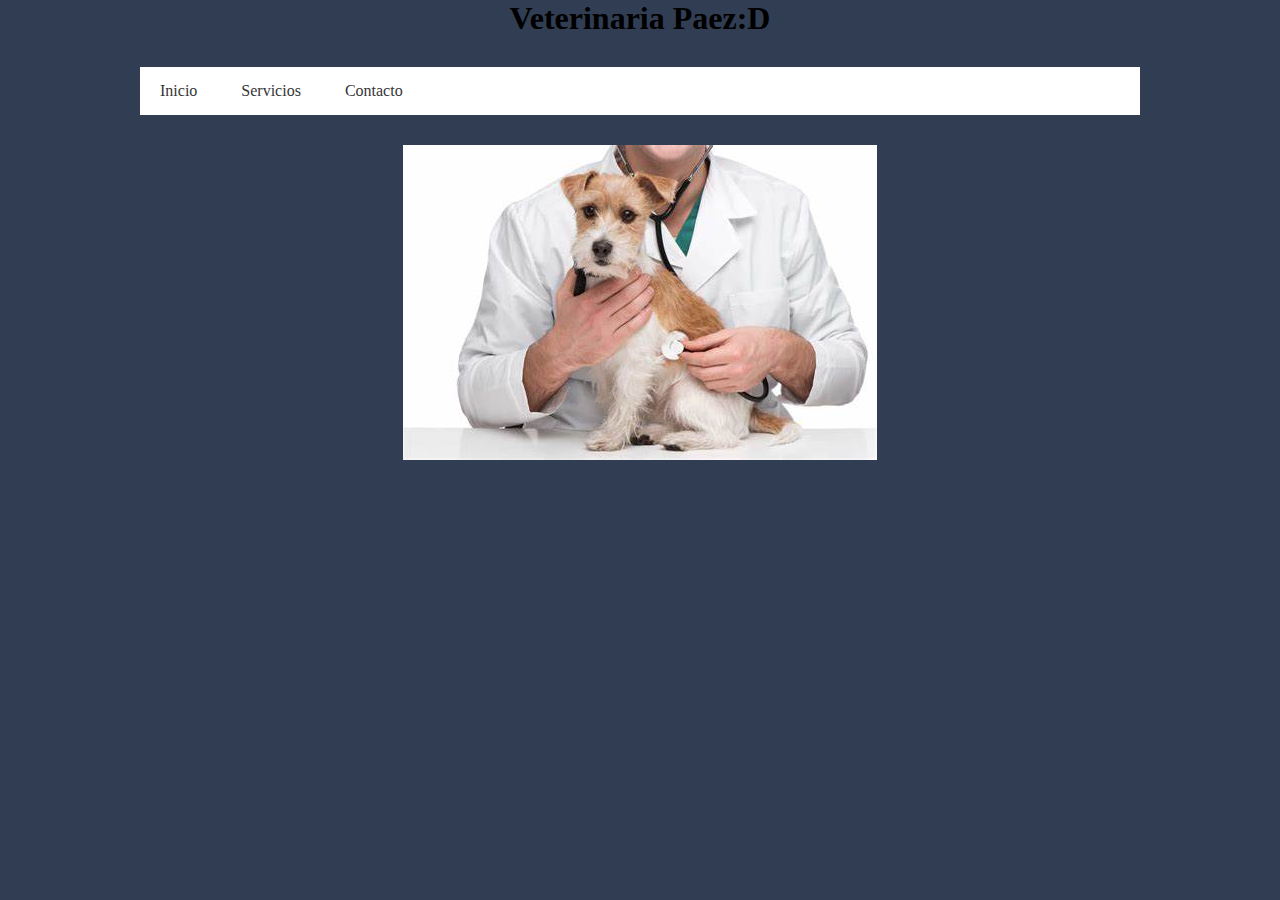
==== index.html @ efa11c80 "Add files via upload" ====
<!DOCTYPE html>
<html lang="en">
<head>
	<meta charset="UTF-8">
	<title>Veterinaria :D</title>
	<link rel="stylesheet" href="estilos.css">
</head>
<p><h1><center> Veterinaria Paez:D </h1></p>
<body>
	<header>
		<nav class="navegacion">
			<ul class="menu">
				<li><a href="#">Inicio</a></li>
				<li><a href="#">Servicios</a>
					<ul class="submenu">
						<li><a href="#">Servicio a caninos</a></li>
						<li><a href="#">Servicio a felinos </a></li>
						<li><a href="#">Servicio a roedores</a></li>
					</ul>
				</li>
				<li><a href="#">Contacto</a></a>
					<ul class="submenu">
						<li><a href="#">director</a></li>
						<li><a href="#">dueño de la veterinaria</a></li>
						<li><a href="#">medico veterinario</a></li>
						<li><a href="#">emergencia</a></li>
			</ul>
		</nav>
	</header>
</body>

<center><img src="fottos/doctor.jpg">
</html>
---- estilos.css ----
*{
	margin: 0;
	padding: 0;
	-webkit-box-sizing: border-box;
	-moz-box-sizing: border-box;
	box-sizing: border-box;
}

body{
	background: #313D52;
}

header{
	width: 100%;
}

.navegacion{
	width: 1000px;
	margin: 30px auto;
	background: #fff;
}

.navegacion ul{
	list-style: none;
}

.menu > li{
	position: relative;
	display: inline-block;
}

.menu > li > a{
	display: block;
	padding: 15px 20px;
	color: #353535;
	font-family: 'Open sans';
	text-decoration: none;
}

.menu li a:hover{
	color: #CE7D35;
	transition: all .3s;
}

/* Submenu*/

.submenu{
	position: absolute;
	background: #333333;
	width: 120%;
	visibility: hidden;
	opacity: 0;
	transition: opacity 1.5s;
}

.submenu li a{
	display: block;
	padding: 15px;
	color: #fff;
	font-family: 'Open sans';
	text-decoration: none;
}

.menu li:hover .submenu{
	visibility: visible;
	opacity: 1;
}
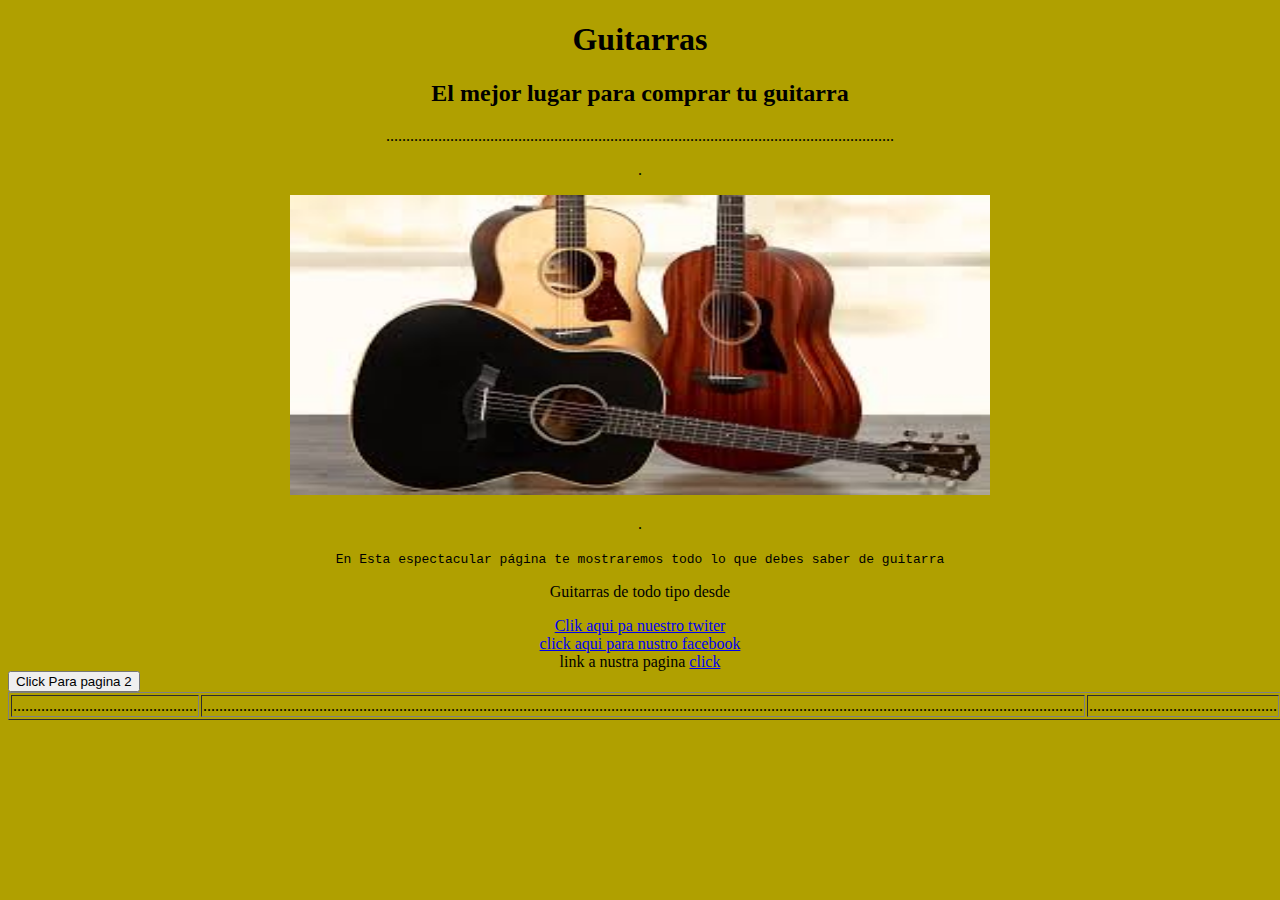
==== commit 0d0c43e5: "Add files via upload" ====
--- a/index.html
+++ b/index.html
@@ -1,33 +1,52 @@
 <!DOCTYPE html>
-<html lang="en">
-<head>
-	<meta charset="UTF-8">
-	<title>Veterinaria :D</title>
-	<link rel="stylesheet" href="estilos.css">
-</head>
-<p><h1><center> Veterinaria Paez:D </h1></p>
-<body>
-	<header>
-		<nav class="navegacion">
-			<ul class="menu">
-				<li><a href="#">Inicio</a></li>
-				<li><a href="#">Servicios</a>
-					<ul class="submenu">
-						<li><a href="#">Servicio a caninos</a></li>
-						<li><a href="#">Servicio a felinos </a></li>
-						<li><a href="#">Servicio a roedores</a></li>
-					</ul>
-				</li>
-				<li><a href="#">Contacto</a></a>
-					<ul class="submenu">
-						<li><a href="#">director</a></li>
-						<li><a href="#">dueño de la veterinaria</a></li>
-						<li><a href="#">medico veterinario</a></li>
-						<li><a href="#">emergencia</a></li>
-			</ul>
-		</nav>
-	</header>
-</body>
+<html>
+    <head>
+        
+        <link rel="stylesheet"  type="text/css"  href="proyectito.css"  type="text/css">
+        
+        <body bgcolor = "brawn"></font>
+        <title>Jhonn Paez </title>
+        <meta name="description" content="de todo jaja">
+    </head>
+    <body>
 
-<center><img src="fottos/doctor.jpg">
-</html>+        <center><h1> Guitarras  </h1> 
+        <h2> El mejor lugar para comprar tu guitarra</h2>
+            <p>...............................................................................................................................</p>
+            
+             <p>.</p>
+            <img src = "guitarra.jpg" width="700"  height="300">
+            <p>.</p>
+        
+        <samp>
+            En Esta espectacular página te mostraremos todo lo que debes saber de guitarra
+        </samp>
+
+        <p>
+            Guitarras de todo tipo desde  
+        </p>
+
+           
+            <li><a href="http://twiter.com">Clik aqui pa nuestro twiter</a></li>
+            <li><a href="http://facebook.com">click aqui para nustro facebook </a></li>
+            <li>link a nustra pagina <a href="http://http://yogrande.com">click</a></li> 
+        </center>
+        
+<input type="button" value="Click Para pagina 2" herf "Pagina2.html">
+        
+        <table class="default">
+            <table border="1">
+
+  <tr>
+
+         <td>..............................................</td>
+         <td>............................................................................................................................................................................................................................</td>
+         <td>...............................................</td>
+  </tr>
+</table>
+                
+
+
+    </body>
+</html>
+ 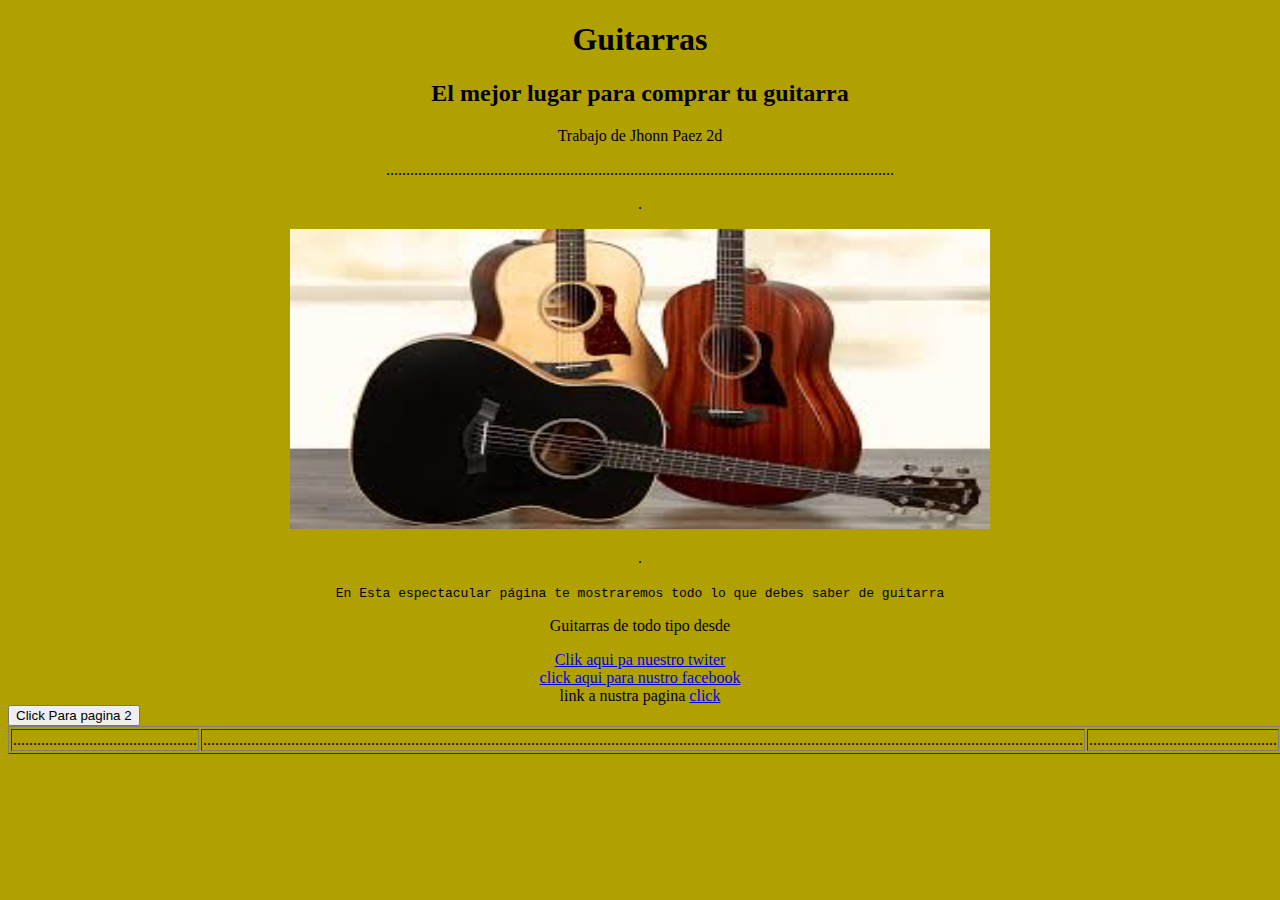
==== commit 78e0595d: "Update index.html" ====
--- a/index.html
+++ b/index.html
@@ -12,6 +12,7 @@
 
         <center><h1> Guitarras  </h1> 
         <h2> El mejor lugar para comprar tu guitarra</h2>
+            <P>Trabajo de Jhonn Paez 2d</p>
             <p>...............................................................................................................................</p>
             
              <p>.</p>
@@ -49,4 +50,4 @@
 
     </body>
 </html>
- + 
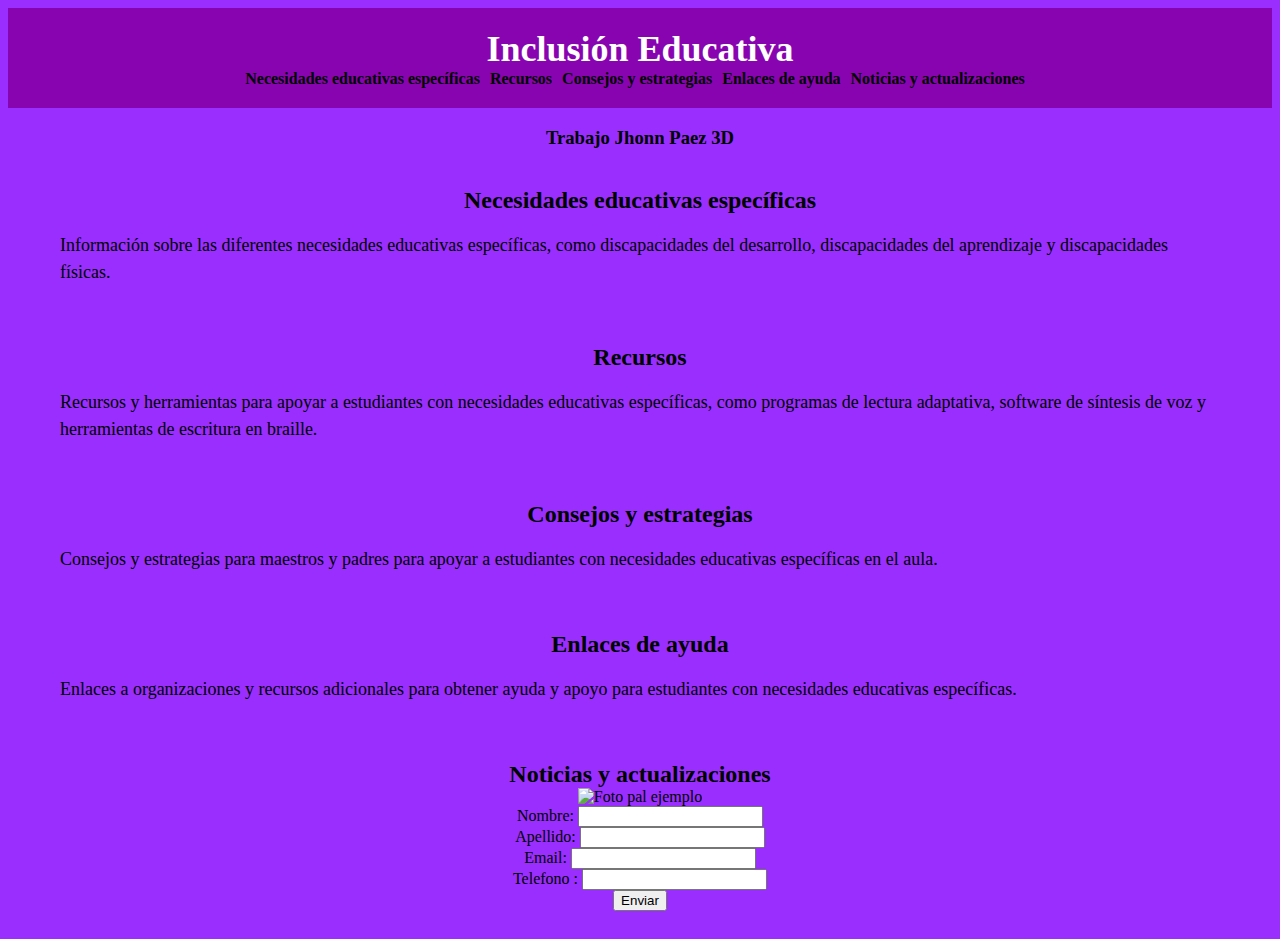
==== commit 3a78159a: "Add files via upload" ====
--- a/index.html
+++ b/index.html
@@ -1,53 +1,56 @@
 <!DOCTYPE html>
 <html>
-    <head>
-        
-        <link rel="stylesheet"  type="text/css"  href="proyectito.css"  type="text/css">
-        
-        <body bgcolor = "brawn"></font>
-        <title>Jhonn Paez </title>
-        <meta name="description" content="de todo jaja">
-    </head>
-    <body>
+<head >
+<link rel="stylesheet" type="text/css" href="estilos.css">
+  <title>Inclusión Educativa</title>
+</head>
+<body bgcolor ="#9A2EFE">
+  <header>
+   <center> <h1>Inclusión Educativa</h1></center>
+    <nav>
+      <ul>
+        <li><a href="n1.html">Necesidades educativas específicas</a></li>
+        <li><a href="n2.html">Recursos</a></li>
+        <li><a href="n3.html">Consejos y estrategias</a></li>
+        <li><a href="n4.html">Enlaces de ayuda</a></li>
+        <li><a href="n5.html">Noticias y actualizaciones</a></li>
+      </ul>
+    </nav>
+  </header>
+ <center> <h3>Trabajo Jhonn Paez 3D</h3></center>
+  <main>
+    <section id="necesidades-educativas-especificas">
+      <center><h2>Necesidades educativas específicas</h2></center>
+      <p>Información sobre las diferentes necesidades educativas específicas, como discapacidades del desarrollo, discapacidades del aprendizaje y discapacidades físicas.</p>
+    </section>
+    <section id="recursos">
+      <center><h2>Recursos</h2></center>
+      <p>Recursos y herramientas para apoyar a estudiantes con necesidades educativas específicas, como programas de lectura adaptativa, software de síntesis de voz y herramientas de escritura en braille.</p>
+    </section>
+    <section id="consejos">
+     <center> <h2>Consejos y estrategias</h2></center>
+      <p>Consejos y estrategias para maestros y padres para apoyar a estudiantes con necesidades educativas específicas en el aula.</p>
+    </section>
+    <section id="enlaces">
+      <center><h2>Enlaces de ayuda</h2></center>
+      <p>Enlaces a organizaciones y recursos adicionales para obtener ayuda y apoyo para estudiantes con necesidades educativas específicas.</p>
+    </section>
+    <section id="noticias">
+      <center><h2>Noticias y actualizaciones</h2></center>
+     <center> <img src="https://eresmama.com/wp-content/uploads/2019/03/ninos-jugando-atencion-temprana-768x512.jpg?auto=webp&quality=45&width=1920&crop=16:9,smart,safe" alt="Foto pal ejemplo" width="300" height="200">
 
-        <center><h1> Guitarras  </h1> 
-        <h2> El mejor lugar para comprar tu guitarra</h2>
-            <P>Trabajo de Jhonn Paez 2d</p>
-            <p>...............................................................................................................................</p>
-            
-             <p>.</p>
-            <img src = "guitarra.jpg" width="700"  height="300">
-            <p>.</p>
-        
-        <samp>
-            En Esta espectacular página te mostraremos todo lo que debes saber de guitarra
-        </samp>
-
-        <p>
-            Guitarras de todo tipo desde  
-        </p>
-
-           
-            <li><a href="http://twiter.com">Clik aqui pa nuestro twiter</a></li>
-            <li><a href="http://facebook.com">click aqui para nustro facebook </a></li>
-            <li>link a nustra pagina <a href="http://http://yogrande.com">click</a></li> 
-        </center>
-        
-<input type="button" value="Click Para pagina 2" herf "Pagina2.html">
-        
-        <table class="default">
-            <table border="1">
-
-  <tr>
-
-         <td>..............................................</td>
-         <td>............................................................................................................................................................................................................................</td>
-         <td>...............................................</td>
-  </tr>
-</table>
-                
-
-
-    </body>
-</html>
- 
+	  <center><form>
+  <label for="nombre">Nombre: </label>
+  <input type="text" id="nombre" name="nombre">
+  <br>
+  <label for="apellido">Apellido:</label>
+  <input type="text" id="apellido" name="apellido">
+  <br>
+  <label for="email">Email:</label>
+  <input type="email" id="email" name="email">
+  <br>
+  <label for="telefono">Telefono :</label>
+  <input type="tel" id="telefono" name="telefono">
+  <br>
+  <input type="submit" value="Enviar">
+</form></center>--- a/estilos.css
+++ b/estilos.css
@@ -0,0 +1,85 @@
+/* Estilos para el encabezado */
+header {
+  background-color: #8904B1;
+  padding: 20px;
+  text-align: center;
+}
+
+header h1 {
+  color: #FFFFFF;
+  font-size: 36px;
+  margin: 0;
+}
+
+/* Estilos para el menú de navegación */
+nav ul {
+  list-style-type: none;
+  margin: 0;
+  padding: 0;
+  display: flex;
+  justify-content: center;
+}
+
+nav li {
+  margin-right: 10px;
+}
+
+nav a {
+  color: #000000;
+  text-decoration: none;
+}
+
+nav a:hover {
+  color: #FF0000;
+}
+
+/* Estilos para el contenido principal */
+main {
+  margin: 0 auto;
+  max-width: 1200px;
+}
+
+/* Estilos para las secciones */
+section {
+  padding: 20px;
+}
+
+section h2 {
+  color: #fffffff;
+  font-size: 24px;
+  margin: 0;
+}
+
+/* Estilos para los párrafos */
+p {
+  font-size: 18px;
+  line-height: 1.5;
+}
+
+/* Estilos para las imágenes */
+img {
+  max-width: 100%;
+}
+
+/* Estilos para el pie de página */
+footer {
+  background-color: #9370DB;
+  color: #FFFFFF;
+  padding: 10px;
+  text-align: center;
+}
+
+a {
+  color: #006699; /* especifica el color del texto */
+  text-decoration: none; /* elimina el subrayado */
+  font-weight: bold; /* especifica el peso del texto */
+}
+
+a:hover {
+  color: #ff6600; /* especifica el color del texto al pasar el cursor */
+  text-decoration: underline; /* agrega subrayado al pasar el cursor */
+}
+
+a:active {
+  color: #ff0000; /* especifica el color del texto al presionar el enlace */
+}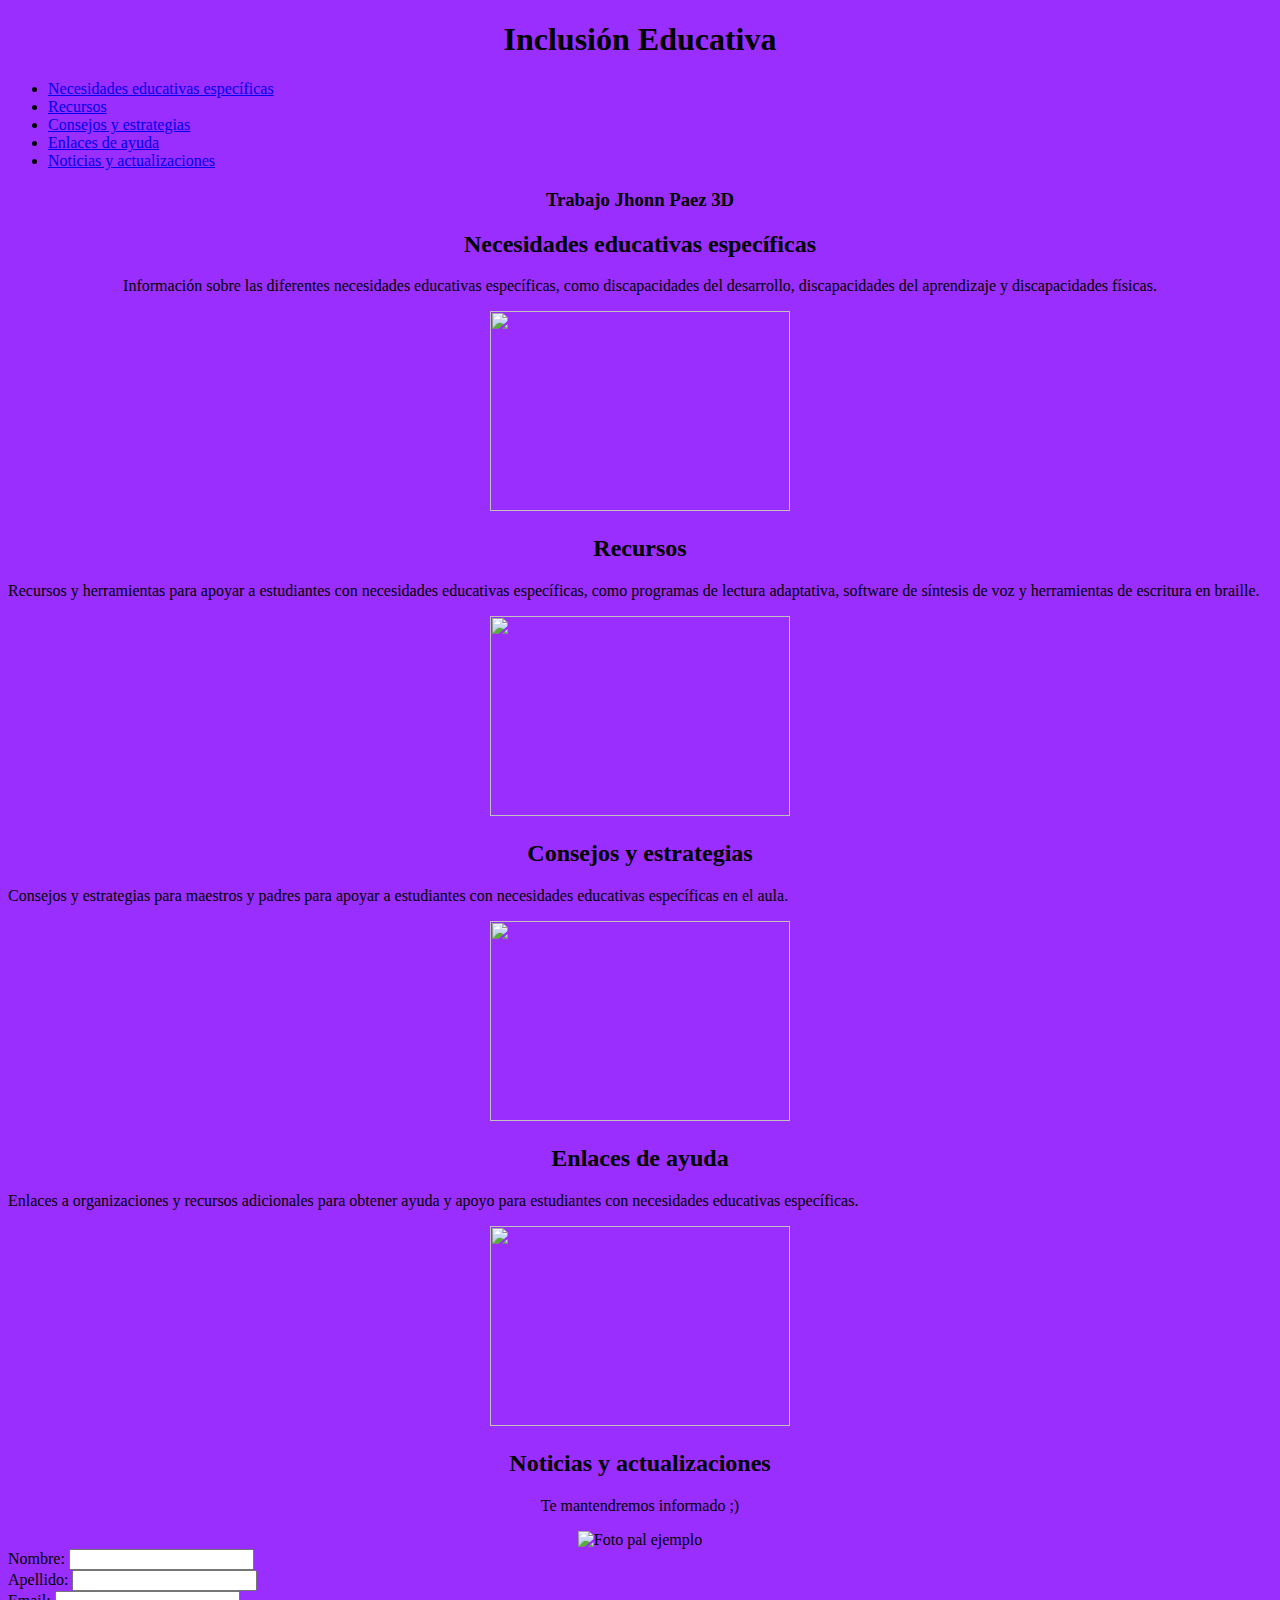
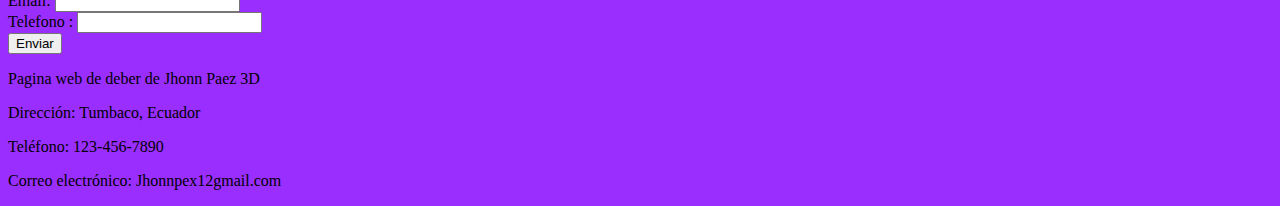
==== commit 06a9554e: "Add files via upload" ====
--- a/index.html
+++ b/index.html
@@ -17,29 +17,34 @@
       </ul>
     </nav>
   </header>
- <center> <h3>Trabajo Jhonn Paez 3D</h3></center>
-  <main>
+   <center> <h3>Trabajo Jhonn Paez 3D</h3></center>
     <section id="necesidades-educativas-especificas">
-      <center><h2>Necesidades educativas específicas</h2></center>
+      <center><h2>Necesidades educativas específicas</h2>
       <p>Información sobre las diferentes necesidades educativas específicas, como discapacidades del desarrollo, discapacidades del aprendizaje y discapacidades físicas.</p>
+	  <center><img src="https://th.bing.com/th/id/R.4e59c2a08e098bdc473f7981488d0a66?rik=gLuDrVLp6uOM8Q&riu=http%3a%2f%2f2.bp.blogspot.com%2f-Ur6CnbNh2M4%2fT5FuyVM9oPI%2fAAAAAAAAAAU%2ftNIFL9w-R8M%2fs1600%2finclusiva.jpg&ehk=uag4tVk8OSPqi%2bSaa6NP771rgJ1Q6CjW9PVJRkpkDhY%3d&risl=&pid=ImgRaw&r=0" width="300" height="200"></center>
+	  </center>
     </section>
     <section id="recursos">
       <center><h2>Recursos</h2></center>
       <p>Recursos y herramientas para apoyar a estudiantes con necesidades educativas específicas, como programas de lectura adaptativa, software de síntesis de voz y herramientas de escritura en braille.</p>
-    </section>
+      <center><img src="https://th.bing.com/th/id/OIP.6nr57-BCf_s8Orxb_YbtDQHaE8?pid=ImgDet&rs=1" width="300" height="200"></center>
+	</section>
     <section id="consejos">
      <center> <h2>Consejos y estrategias</h2></center>
       <p>Consejos y estrategias para maestros y padres para apoyar a estudiantes con necesidades educativas específicas en el aula.</p>
-    </section>
+   <center><img src="https://st3.depositphotos.com/1432405/18113/v/1600/depositphotos_181134896-stock-illustration-check-list-icon-cartoon-style.jpg" width="300" height="200"></center>
+   </section>
     <section id="enlaces">
       <center><h2>Enlaces de ayuda</h2></center>
       <p>Enlaces a organizaciones y recursos adicionales para obtener ayuda y apoyo para estudiantes con necesidades educativas específicas.</p>
-    </section>
+    <center><img src="https://th.bing.com/th/id/OIP.16i8HVSbx2raeFh8c7_0DAHaEh?pid=ImgDet&rs=1" width="300" height="200"></center>
+   </section>
     <section id="noticias">
       <center><h2>Noticias y actualizaciones</h2></center>
-     <center> <img src="https://eresmama.com/wp-content/uploads/2019/03/ninos-jugando-atencion-temprana-768x512.jpg?auto=webp&quality=45&width=1920&crop=16:9,smart,safe" alt="Foto pal ejemplo" width="300" height="200">
-
-	  <center><form>
+	  <center><p>Te mantendremos informado ;)</p></center>
+     <center> <img src="https://eresmama.com/wp-content/uploads/2019/03/ninos-jugando-atencion-temprana-768x512.jpg?auto=webp&quality=45&width=1920&crop=16:9,smart,safe" alt="Foto pal ejemplo" width="300" height="200"></center>
+	  <section>
+	  <form>
   <label for="nombre">Nombre: </label>
   <input type="text" id="nombre" name="nombre">
   <br>
@@ -53,4 +58,13 @@
   <input type="tel" id="telefono" name="telefono">
   <br>
   <input type="submit" value="Enviar">
-</form></center>+  </form>
+  </section>
+<footer>
+  <p>Pagina web de deber de Jhonn Paez 3D</p>
+  <p>Dirección:  Tumbaco, Ecuador </p>
+  <p>Teléfono: 123-456-7890</p>
+  <p>Correo electrónico: Jhonnpex12gmail.com</p>
+</footer
+</body>
+</html>
